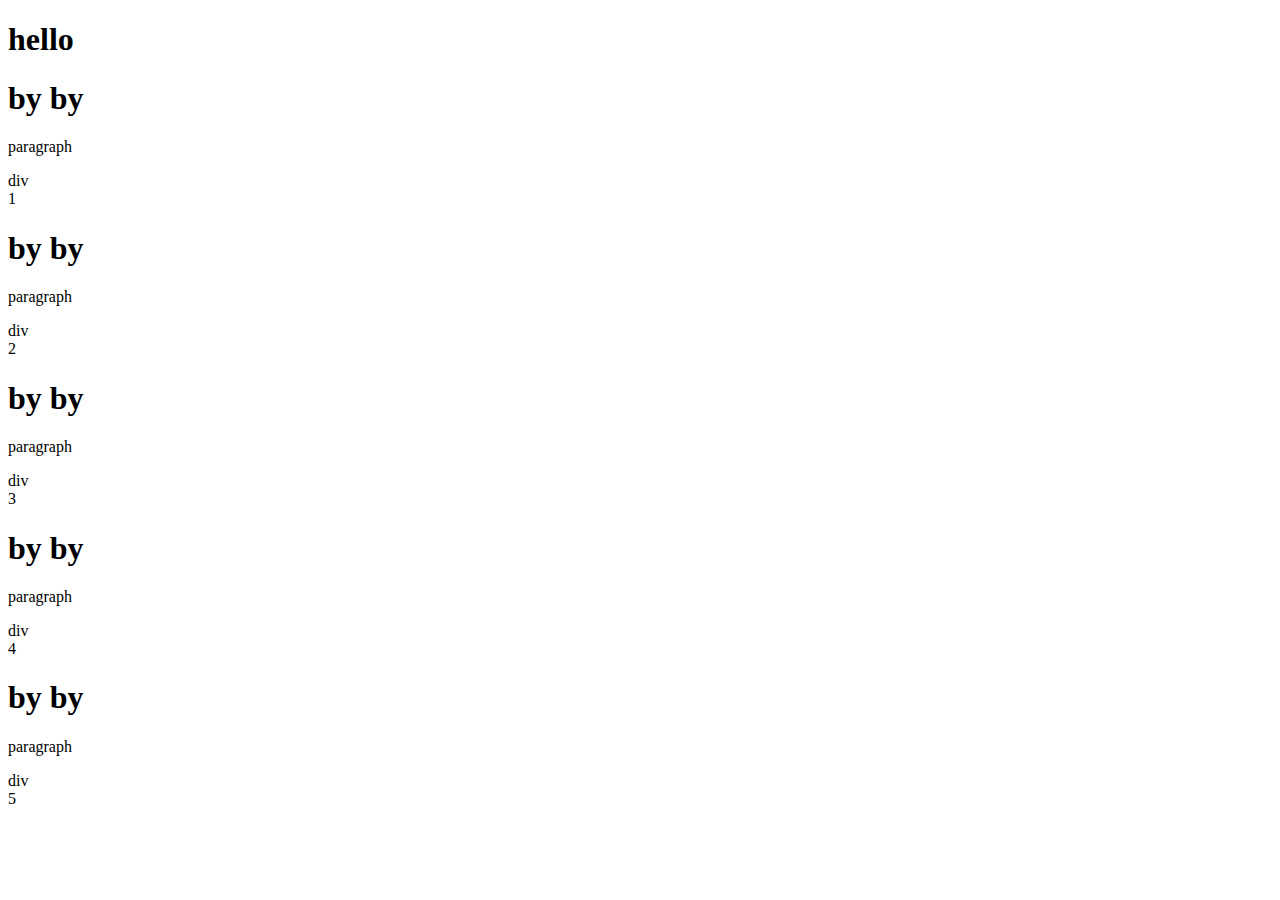
==== testing/index.html @ 1bb10bdc "bg" ====
<!DOCTYPE html>
<html lang="en">
<head>
  <meta charset="UTF-8">
  <meta name="viewport" content="width=device-width, initial-scale=1.0">
  <title>Hex, ASCII, and Nibble Swap Converter</title>
  <link rel="stylesheet" href="styles.css">
</head>
<body>
  <div id="container">
    <h1>hello</h1>
  </div>
  <script src="script.js"></script>
</body>
</html>
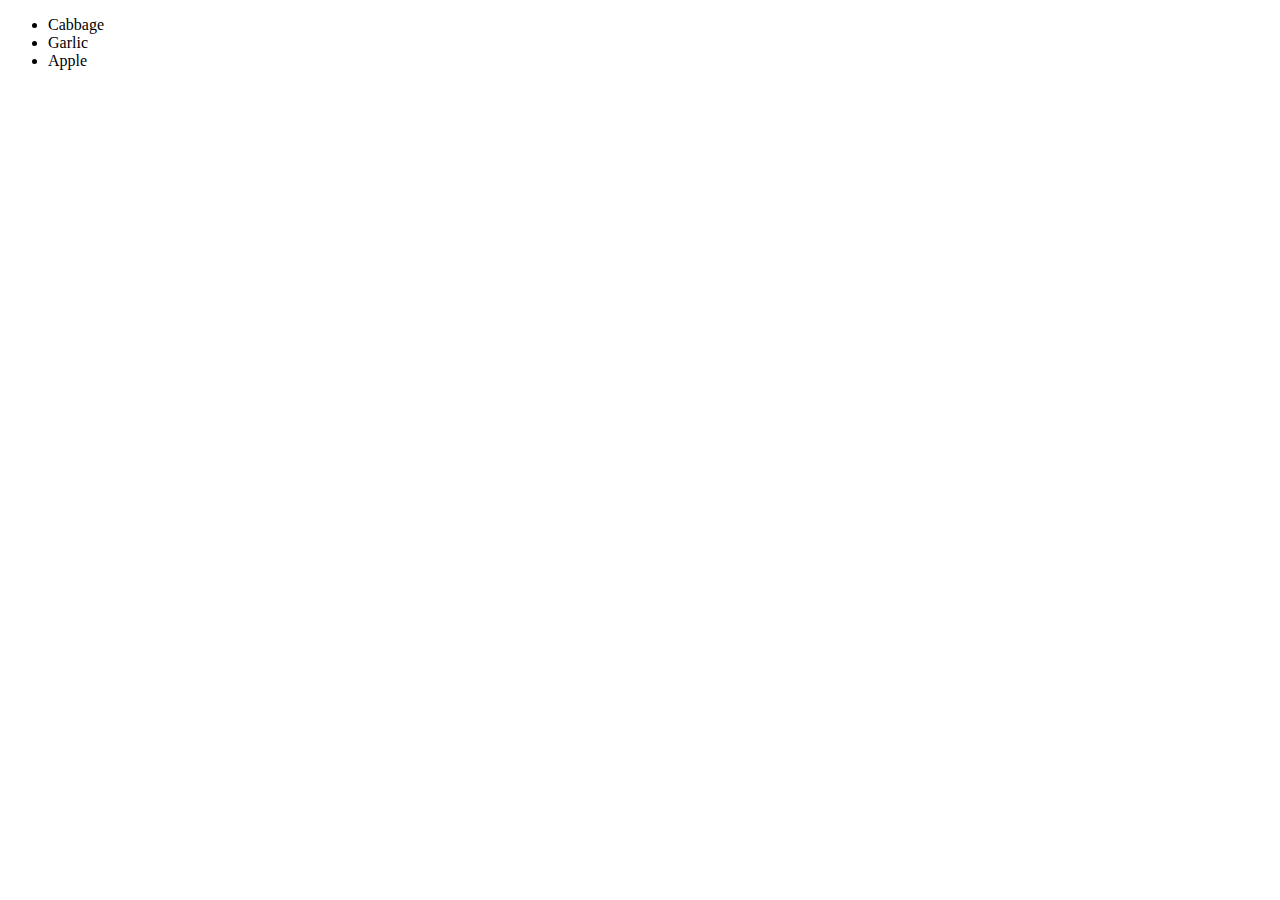
==== commit 09a5f220: "01" ====
--- a/testing/index.html
+++ b/testing/index.html
@@ -7,9 +7,10 @@
   <link rel="stylesheet" href="styles.css">
 </head>
 <body>
-  <div id="container">
-    <h1>hello</h1>
-  </div>
+  
+    <ul id="productList">
+    </ul>
+  
   <script src="script.js"></script>
 </body>
 </html>
